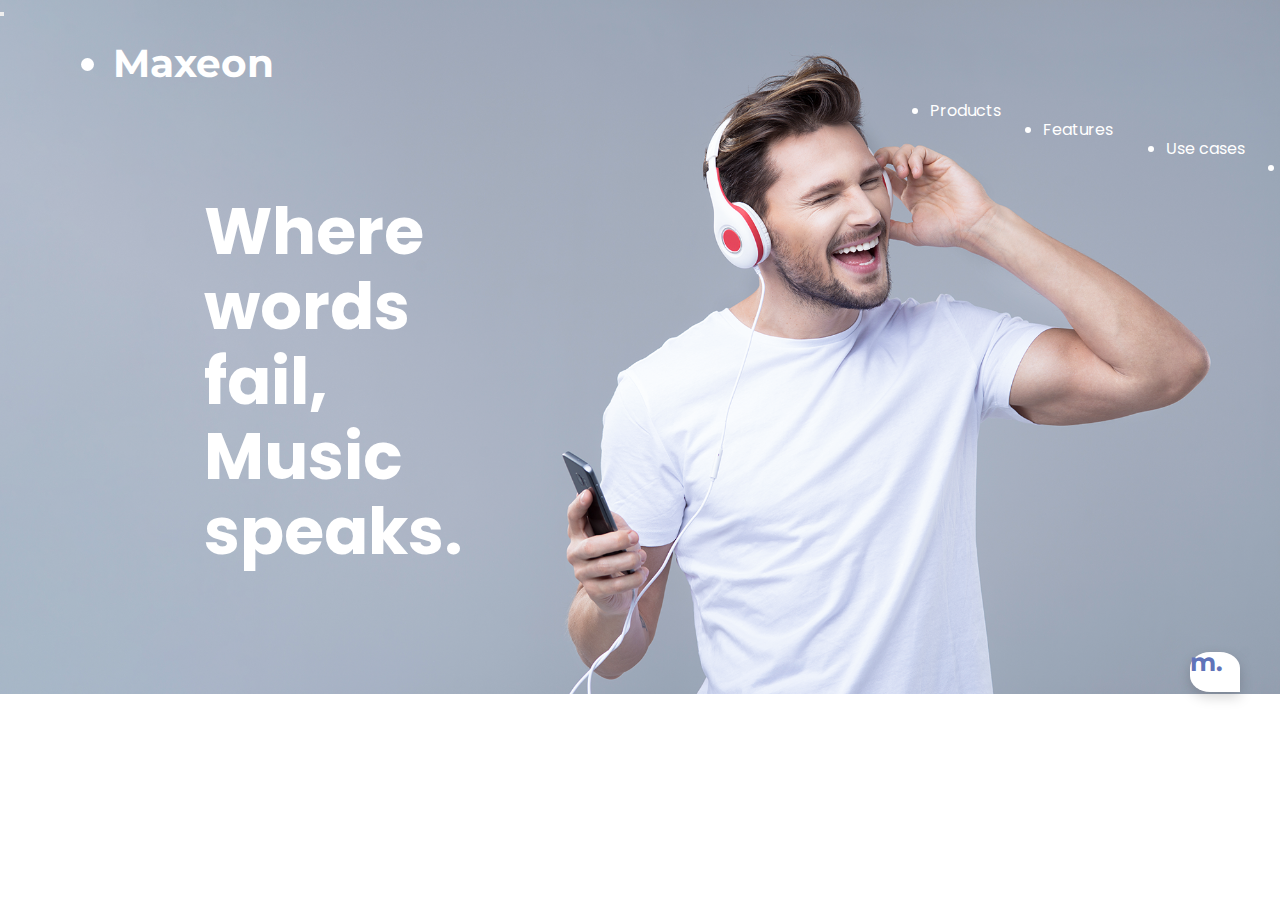
==== homewithchat.html @ d2801a19 "first commit" ====
<!DOCTYPE html>
<html lang="en">
<head>
    <meta charset="UTF-8">
    <meta http-equiv="X-UA-Compatible" content="IE=edge">
    <meta name="viewport" content="width=device-width, initial-scale=1.0">
    <link href="https://cdn.jsdelivr.net/npm/bootstrap@5.1.0/dist/css/bootstrap.min.css" rel="stylesheet" integrity="sha384-KyZXEAg3QhqLMpG8r+8fhAXLRk2vvoC2f3B09zVXn8CA5QIVfZOJ3BCsw2P0p/We" crossorigin="anonymous">
    <script src="https://cdn.jsdelivr.net/npm/bootstrap@5.1.0/dist/js/bootstrap.bundle.min.js" integrity="sha384-U1DAWAznBHeqEIlVSCgzq+c9gqGAJn5c/t99JyeKa9xxaYpSvHU5awsuZVVFIhvj" crossorigin="anonymous"></script>
    <link href='https://fonts.googleapis.com/css?family=Montserrat' rel='stylesheet'>
    <link href='https://fonts.googleapis.com/css?family=Poppins' rel='stylesheet'>
    <link href="https://fonts.googleapis.com/icon?family=Material+Icons"
      rel="stylesheet">

    <link rel="stylesheet" href="./css/style.css">
    <title>Maxeon</title>
</head>
<body  style="background-image: url('./image/89ff83ba2dada762bb4cd61fa259d246.png');
background-repeat: no-repeat;
background-size: cover;">
    

    <!-- <div class="row"  style="background-image: url('./image/89ff83ba2dada762bb4cd61fa259d246.png');
    background-repeat: no-repeat;
    background-attachment: scroll;
    background-size: cover;"> -->
    <div class="col-lg-12   bitmap1">
        
            <nav class="navbar navbar-expand-lg navbar-light bg-transparent text-light"> 
            <!-- header -->
              <button class="navbar-toggler" type="button" data-toggle="collapse" data-target="#navbarNavDropdown" aria-controls="navbarNavDropdown" aria-expanded="false" aria-label="Toggle navigation">
                  <span class="navbar-toggler-icon"></span>
              </button>
             <div class="collapse navbar-collapse " id="navbarNavDropdown">
                <ul class="navbar-nav">
                   <li class="nav-item mhome">
                     Maxeon
                   </li>
                   <li class="nav-item mproduct">
                     Products
                   </li>
                   <li class="nav-item mfeature">
                      Features
                   </li>
        
                   <li class="nav-item muse">
                      Use cases
                  </li>
                   <li class="nav-item mprice">
                      pricing
                   </li>
                   <li class="nav-item msign mrectangle">
                     SignUp
                  </li> 
               </ul>
            </div>
            </nav>

<div class="homecontent">
    Where <br>
 words <br>
fail, <br>
Music <br>
speaks.

</div>

<div class="chatbox chaticon bird groupcopy group588">
    m.
</div>

<!-- <div class="group590 rectangle590 ">
    <div class="group587 ">
     
        <div class="searchmaterial ">
            <span class="material-icons">
                search
            </span>
        </div>
        <div class="searchplaylist">
            search for playlist,alubms,songs.
        </div>


    </div>

</div> -->
</div>


    
</body>
</html>
---- css/style.css ----
*{
 margin: 0;
 padding: 0;
}




/* .bitmap1{
position:relative;
left: 0%;
right: -11.25%;
top: 0%;
bottom: 90.06%;

background: url(/image/89ff83ba2dada762bb4cd61fa259d246.png);
background-repeat: no-repeat;
background-attachment: scroll;
background-size: cover;
} */
 
 .mhome{
     
     position: relative;
     height: 48px;
      left: 9.72%;
     right: 79.1%;
/* top: calc(50% - 48px/2 - 4293.5px); */

font-family: Montserrat;
font-style: normal;
font-weight: bold;
font-size: 39px;
line-height: 90px;

/* identical to box height, or 123% */


color: #FFFFFF;

}

.mproduct{
    position: relative;
    height: 19px;
    left: 80.24%;
    right: 45.83%;
    /* top: calc(50% - 19px/2 - 4293px); */
    
    font-family: Poppins;
    font-style: normal;
    font-weight: normal;
    font-size: 16px;
    line-height: 90px;
   
    /* identical to box height, or 119% */
    
    
    color: #FFFFFF;
}
.mfeature{
    position: relative;
    height: 19px;
    left: 89.99%;
    right: 37.15%;
    /* top: calc(50% - 19px/2 - 4293px); */
    
    font-family: Poppins;
    font-style: normal;
    font-weight: normal;
    font-size: 16px;
    line-height: 90px;
    
    /* identical to box height, or 119% */
    
    
    color: #FFFFFF;
}
.muse{
    /* Use Cases */


position: relative;
height: 19px;
left: 100.6%;
right: 27.57%;
/* top: calc(50% - 19px/2 - 4293px); */

font-family: Poppins;
font-style: normal;
font-weight: normal;
font-size: 16px;
line-height: 90px;

/* identical to box height, or 119% */


color: #FFFFFF;
}

.mprice{
    /* Pricing */


position: relative;
height: 19px;
left: 110.97%;
right: 20.28%;
/* top: calc(50% - 19px/2 - 4293px); */

font-family:Poppins;
font-style: normal;
font-weight: normal;
font-size: 16px;
line-height: 90px;

/* identical to box height, or 119% */


color: #FFFFFF;
}
.navbar{
width: 1159px;
height: 40px;
left: 140px;
top: 20px;
}

.mrectangle{
position: relative;
left: 120.5%;
right: 9.79%;
top: 0.62%;

bottom: 98.97%;
margin-top: 35px;

background: #FFFFFF;
border-radius: 18px;
}

.msign{
    position: relative;
height: 19px;
left: 120.38%;
right: 11.39%;
top: calc(50% - 19px/2 - 4293px);

font-family: Montserrat;
font-style: normal;
font-weight: 600;
font-size: 14px;
padding: 5px 10px;
/* top: 5px; */
width: 70px;
line-height: 10px;
/* identical to box height, or 119% */


color: #444C58;
}
.homecontent{
    position: relative;
height: 458px;
left: 15.9%;
right: 56.67%;
top: calc(50% - 458px/2 - 3912.5px);

font-family: Poppins;
font-style: normal;
font-weight: bold;
font-size: 65px;
line-height: 75px;
margin-top:12%;
/* or 97% */


color: #FFFFFF;
}

.chatbox{
/* Oval */


position: relative;
left: 92.99%;
right: 1.67%;
top: 8.5%;
bottom: 90.61%;
/* border-radius: 50%; */

background: #FFFFFF;
box-shadow: 0px 5px 13px rgba(0, 0, 0, 0.17397);
border-top-left-radius: 40%;
border-top-right-radius:40%;
border-bottom-left-radius: 40%;

/* m */
}
.chaticon{
    position: relative;
    width: 50px;
    height: 40px;
    left: 1364px;
    top: 771px;
    
    font-family: Montserrat;
    font-style: normal;
    font-weight: bold;
    font-size: 25px;
    line-height: 20px;
    /* or 80% */
    
    
    color: #6174B9;
}
.bird{
    position: relative;
    left: 94.72%;
    right: 3.34%;
    top: 8.73%;
    bottom: 90.84%;
}
.groupcopy{
    position: relative;
left: 92.99%;
right: 1.67%;
top: 8.5%;
bottom: 90.61%;

}
.group590{
    /* Group 590 */


position: relative;
width: 939px;
height: 98px;
left: 250px;
top: 820px;
}
.rectangle590{
position: relative;
left: 17.36%;
right: 17.43%;
top: 9.39%;
bottom: 89.49%;

background: #FFFFFF;
box-shadow: 0px 9px 18px rgba(0, 0, 0, 0.103799);
border-radius: 49px;
}

.group587{
    /* Group 587 */
position: relative;
width: 470px;
height: 31px;
left: 485px;
top: 853px;
}

.searchmaterial{
/* search - material */


position: relative;
height: 31px;
left: 33.68%;
right: 64.24%;
top: calc(50% - 31px/2 - 3497px);

font-family: material;
font-size: 30px;
line-height: 31px;

z-index: 1000;
/* identical to box height, or 103% */


color: #444C58;
}
.searchplaylist{
    /* Search for Playlists */

z-index: 1000;
position:relative;
height: 28px;
left: 37.64%;
right: 33.68%;
top: calc(50% - 28px/2 - 3497.5px);

font-family: Poppins;
font-style: normal;
font-weight: 300;
font-size: 23px;
line-height: 28px;
/* identical to box height, or 122% */

text-align: center;

color: #444C58;

mix-blend-mode: normal;
opacity: 0.5;
}

.group589{
    /* Group 589 */
position: absolute;
width: 1602px;
height: 868px;
left: 0px;
top: 0px;

}

.livemusic{
    /* LIVE SPORTS. MUSIC. */
position: relative;
height: 288px;
/* left: 25.14%; */
right: 48.06%;
top: calc(50% - 288px/2 - 3143.5px);

font-family: Poppins;
font-style: normal;
font-weight: bold;
font-size: 60px;
line-height: 72px;
/* or 120% */

text-align: right;

color: #6174B9;

margin-top: 108px;
}

.group527{
/* Group 527 */


position: absolute;
width: 626px;
height: 208px;
left: 147px;
top: 4057px;
}


.group592{
    /* Group 592 */
position: relative;
width: 252px;
height: 204px;
left: 841px;
top: -224px;

}
.group591{
    position: relative;
    width: 9px;
    height: 179px;
    left: 841px;
    top: 1135px;
}
.dot1{
   
    z-index: 1000;
    position: relative;
width: 9px;
height: 9px;
left: 841px;
top: 1135px;

background: #4C5AA1;
}
.line{
    position: relative;
width: 171px;
height: 0px;
left: 747px;
top: -141px;

border: 1px solid #4C5AA1;
transform: rotate(90deg);
}
.newcontent{
    /* Nav Content */


position: relative;
width: 197px;
height: 204px;
left: 896px;
top: 1128px;
}

.item1{
    /* emuse brings you live sports */
position: relative;
width: 197px;
height: 42px;
/* left: 896px;
top: 1128px; */

font-family: Poppins;
font-style: normal;
font-weight: bold;
font-size: 16px;
line-height: 20px;
/* or 125% */


color: #6174B9;
}

.item2{
    /* emuse brings you live music */
position: relative;
width: 197px;
height: 44px;
/* left: 896px;
top: 1186px; */

font-family: Poppins;
font-style: normal;
font-weight: 300;
font-size: 14px;
line-height: 20px;
/* or 143% */


color: #444C58;
}

.item3{
    /* emuse brings you live news */
position: relative;
width: 197px;
height: 38px;
/* left: 896px;
top: 1242px; */

font-family: Poppins;
font-style: normal;
font-weight: 300;
font-size: 14px;
line-height: 20px;
/* or 143% */


color: #444C58;
}

.item4{
    /* emuse brings you live podcast */
position: relative;
width: 197px;
height: 36px;
/* left: 896px;
top: 1296px; */

font-family: Poppins;
font-style: normal;
font-weight: 300;
font-size: 14px;
line-height: 20px;
/* or 143% */
color: #444C58;
}
.enim{
    position: relative;
width: 620px;
height: 60px;
left: 410px;
/* top: 1526px; */

font-family: Poppins;
font-style: normal;
font-weight: bold;
font-size: 48px;
line-height: 64px;
/* or 133% */

text-align: center;
letter-spacing: -0.01em;

color: #444C58;
}
.enim2{
    position: relative;
width: 500px;
height: 60px;
left: 470px;
top: 0px;

font-family: Poppins;
font-style: normal;
font-weight: 300;
font-size: 18px;
line-height: 32px;
/* or 178% */

text-align: center;

color: #444C58;
}
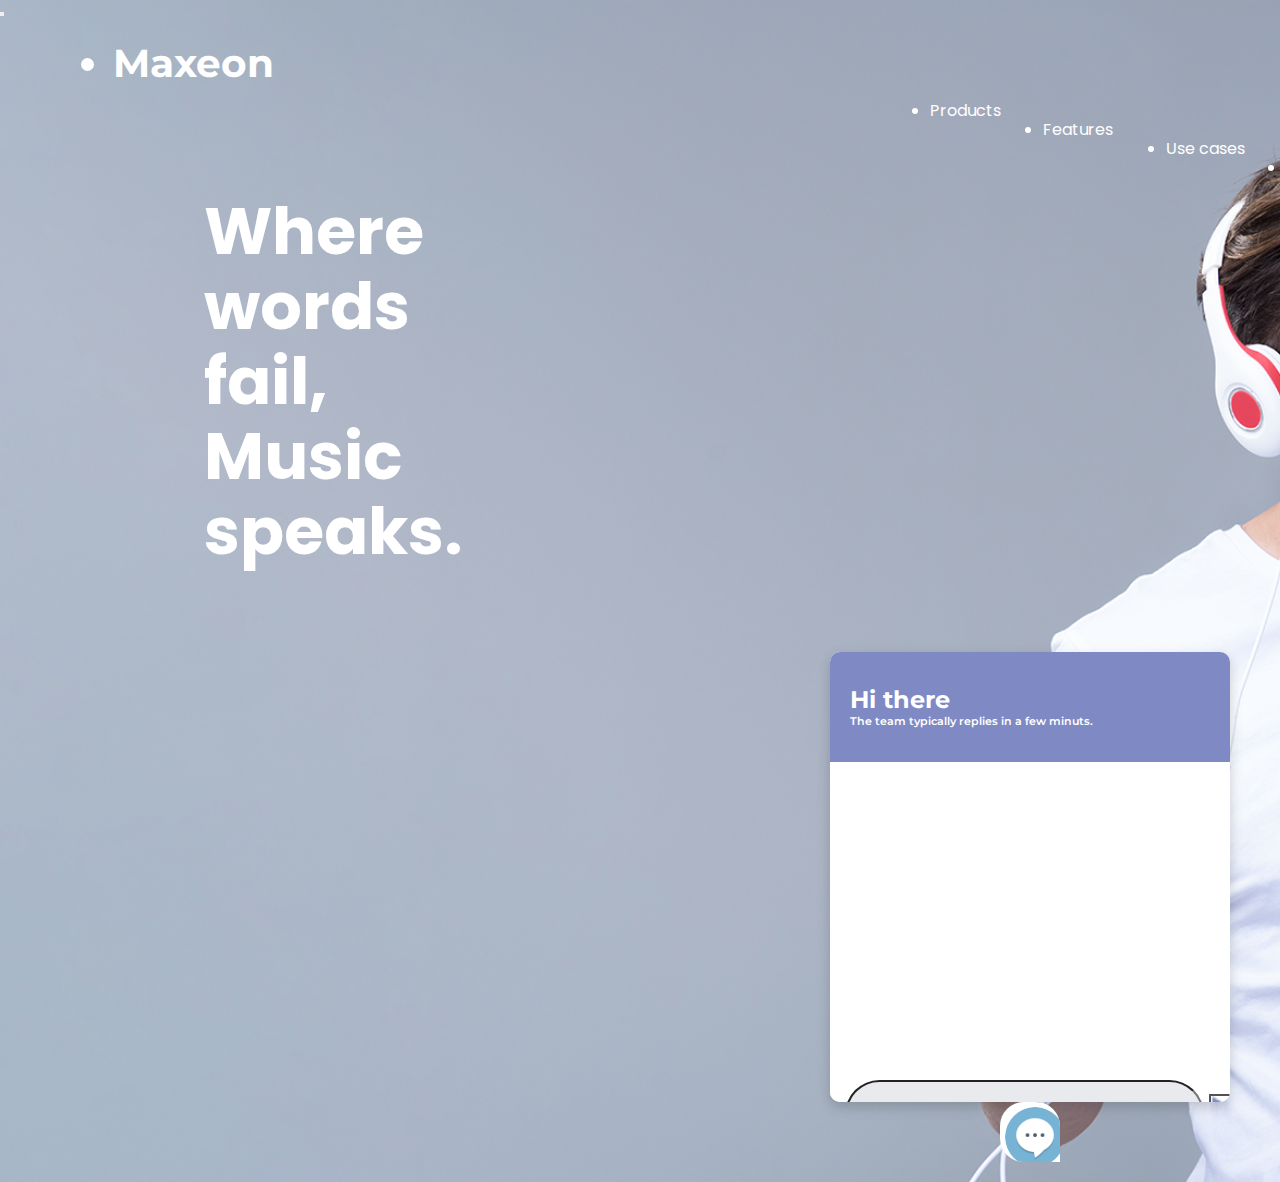
==== commit ddb2bcfe: "second" ====
--- a/homewithchat.html
+++ b/homewithchat.html
@@ -10,6 +10,8 @@
     <link href='https://fonts.googleapis.com/css?family=Poppins' rel='stylesheet'>
     <link href="https://fonts.googleapis.com/icon?family=Material+Icons"
       rel="stylesheet">
+
+      <link rel="stylesheet" href="path/to/font-awesome/css/font-awesome.min.css">
 
     <link rel="stylesheet" href="./css/style.css">
     <title>Maxeon</title>
@@ -64,29 +66,41 @@
 
 </div>
 
-<div class="chatbox chaticon bird groupcopy group588">
-    m.
-</div>
 
-<!-- <div class="group590 rectangle590 ">
-    <div class="group587 ">
-     
-        <div class="searchmaterial ">
-            <span class="material-icons">
-                search
-            </span>
+<!-- chat bot -->
+<div class="container">
+
+<div class="chat-bot">
+   
+    <div class="client">
+        <!-- <img src="" alt="logo" /> -->
+        <div class="client-info">
+            <h2>Hi there</h2>
+            <p>The team typically replies in a few minuts.</p>
         </div>
-        <div class="searchplaylist">
-            search for playlist,alubms,songs.
-        </div>
+            
+       
+    </div>
 
 
-    </div>
-
-</div> -->
+ <!-- input field section -->
+ <div class="chat-input">
+    <input type="text" placeholder="Enter Message" />
+    <button class="send-btn">
+        <img src="./image/send - material.png" alt="send-btn">
+    </button>
+</div>
+</div>
+<div class="chat-btn">
+    <img src="/image/Circle-icons-chat.svg.png" alt="chat box icon btn">
+</div>
 </div>
 
 
-    
+
+
+
+<script src="jquery-3.4.1.min.js"></script>
+<script src="script.js"></script>  
 </body>
 </html>--- a/css/style.css
+++ b/css/style.css
@@ -288,7 +288,7 @@
 z-index: 1000;
 position:relative;
 height: 28px;
-left: 37.64%;
+left: 17.64%;
 right: 33.68%;
 top: calc(50% - 28px/2 - 3497.5px);
 
@@ -508,4 +508,426 @@
 text-align: center;
 
 color: #444C58;
+}
+.enim3{
+    position: relative;
+width: 260px;
+height: 58px;
+left: 177px;
+ top: 102px; 
+
+font-family: Poppins;
+font-style: normal;
+font-weight: 600;
+font-size: 28px;
+line-height: 32px;
+/* or 114% */
+
+text-align: center;
+
+color: #444C58;
+}
+.enim4{
+
+    position: relative;
+    width: 188px;
+    height: 58px;
+    left: 645px;
+    top: 45px; 
+    
+    font-family: Poppins;
+    font-style: normal;
+    font-weight: 600;
+    font-size: 28px;
+    line-height: 32px;
+    /* or 114% */
+    
+    text-align: center;
+    
+    color: #444C58;
+}
+.enim5{
+    position: relative;
+    width: 167px;
+    height: 58px;
+    left: 1079px;
+     top: -10px;
+    
+    font-family: Poppins;
+    font-style: normal;
+    font-weight: 600;
+    font-size: 28px;
+    line-height: 32px;
+    /* or 114% */
+    
+    text-align: center;
+    
+    color: #444C58;
+}
+.enim6{
+    position: relative;
+width: 338px;
+height: 89px;
+left: 138px;
+top: 26px;
+
+font-family: Poppins;
+font-style: normal;
+font-weight: 300;
+font-size: 18px;
+line-height: 32px;
+/* or 178% */
+
+text-align: center;
+
+color: #444C58;
+}
+.enim7{
+    position: relative;
+width: 338px;
+height: 87px;
+left: 570px;
+top: -65px;
+
+font-family: Poppins;
+font-style: normal;
+font-weight: 300;
+font-size: 18px;
+line-height: 32px;
+/* or 178% */
+
+text-align: center;
+
+color: #444C58;
+}
+.enim8{
+    position: relative;
+width: 338px;
+height: 119px;
+left: 994px;
+top: -152px;
+
+font-family: Poppins;
+font-style: normal;
+font-weight: 300;
+font-size: 18px;
+line-height: 32px;
+/* or 178% */
+
+text-align: center;
+
+color: #444C58;
+}
+.img1{
+    position: relative;
+left: 19.01%;
+right: 68.52%;
+top: 15.34%;
+bottom: 72.55%;
+
+
+background-image: url("./");
+}
+.img2{
+    position: relative;
+    left: 25.87%;
+    right: 40.95%;
+    top: 24.59%;
+    bottom: 71.61%;
+}
+.img3{
+    
+    position:relative;
+left: 7.81%;
+right: 56.88%;
+top: 20.07%;
+bottom: 69.66%;
+}
+.img4{
+    position:relative;
+left: 14.85%;
+right: 55.18%;
+top: 19.04%;
+bottom: 70.43%;
+}
+.group578{
+    position: relative;
+    width: 417px;
+    height: 485.9px;
+    left: 223px;
+    /* top: 2151px; */
+}
+.group576{
+    position: relative;
+width: 990px;
+height: 485.9px;
+/* left: 223px; */
+top: 0px;
+}
+.group585{
+    position: relative;
+width: 449px;
+height: 310px;
+left: 764px;
+top: 2239px;
+}
+.tex1{
+    position: relative;
+height: 138px;
+left: 15.06%;
+right: 27.64%;
+top: calc(50% - 138px/2 - 2678.5px);
+
+font-family: Poppins;
+font-style: normal;
+font-weight: bold;
+font-size: 60px;
+line-height: 69px;
+/* or 115% */
+
+
+color: #6174B9;
+}
+.tex2{
+    position: relative;
+    left: 53.06%;
+    right: 15.76%;
+    top: 27.48%;
+    bottom: 71.79%;
+    
+    font-family: Poppins;
+    font-style: normal;
+    font-weight: 300;
+    font-size: 19px;
+    line-height: 32px;
+    /* or 168% */
+    
+    
+    color: #444C58;
+}
+
+/* page 2 chat bot */
+.chat-bot{
+    width: 400px;
+    height: 450px;
+    background-color: #fff;
+    overflow: hidden;
+    border-radius: 10px;
+    position: relative;
+    box-shadow: 0px 5px 13px rgba(0, 0, 0, 0.17397);
+    margin-left:830px;
+}
+
+.client{
+    display: flex;
+    /* justify-content: start; */
+    align-items: center;
+    height: 80px;
+    background-color: #7F8AC5;
+    padding: 15px;
+
+   
+}
+.client img {
+    width: 50px;
+    height: 50px;
+    border-radius: 50%;
+}
+
+.client-info {
+    color: #fff;
+    padding: 5px;
+    font-family: Montserrat;
+    font-style: normal;
+    font-weight: 600;
+}
+
+.client-info p {
+    color: #fff;
+    /* font-weight: bold; */
+    font-size: 0.7em;
+}
+
+
+/* input section */
+
+.chat-input {
+    display: flex;
+    align-items: center;
+    width: 100%;
+    height: 65px;
+    background-color: #fff;
+    padding: 15px;
+    overflow: hidden;
+    position: relative;
+    bottom: 0;
+    top:305px;
+}
+
+.chat-input input {
+    width: calc(100% - 40px);
+    height: 100%;
+    background-color: #4f5d7321;
+    border-radius: 50px;
+    color: #000;
+    font-size: 1.2em;
+    padding: 0 15px;
+}
+
+.send-btn {
+    width: 40px;
+    height: 40px;
+    background-color: transparent;
+    overflow: hidden;
+    position: relative;
+    margin-left: 5px;
+    cursor: pointer;
+    transition: 0.4s ease-in-out;
+}
+
+.send-btn:active {
+    transform: scale(0.85);
+}
+
+.send-btn img {
+    width: 100%;
+    height: 100%;
+}
+/* .container{
+display:flex
+} */
+
+/* 
+chat button */
+
+.chat-btn {
+    width: 60px;
+    height: 60px;
+    /* border-radius: 50%; */
+     /* border-bottom-right-radius: 50%; */
+    
+    border-top-left-radius: 40%;
+    border-top-right-radius:40%;
+    border-bottom-left-radius: 40%;
+    background-color: #fff;
+    cursor: pointer;
+    overflow: hidden;
+    position: relative;
+    bottom: 20px;
+    margin-left:1000px;
+    margin-top: 20px; ;
+}
+
+.chat-btn img {
+    width: 100%;
+    height: 100%;
+    border-radius: 50%;
+    position: absolute;
+    top: 0;
+    left: 0;
+    padding: 5px;
+    transition: 0.4s ease-in-out;
+}
+
+.chat-btn:hover img {
+    transform: rotate(30deg);
+}
+
+
+.nextpic{
+    /* position:relative; */
+    
+   
+    
+}
+
+/* part4 */
+.head1{
+/* Ut enim ad minima */
+
+
+position: relative;
+width: 620px;
+height: 60px;
+left: 437px;
+top: 100px;
+
+font-family: Poppins;
+font-style: normal;
+font-weight: bold;
+font-size: 48px;
+line-height: 64px;
+/* or 133% */
+
+text-align: center;
+letter-spacing: -0.01em;
+
+color: #444C58;
+}
+
+.para1{
+/* At vero eos et accusamus et iusto odio dignissimos ducimus qui blanditiis */
+
+
+position:relative;
+width: 500px;
+height: 60px;
+left: 497px;
+top: 95px;
+
+font-family: Poppins;
+font-style: normal;
+font-weight: 300;
+font-size: 18px;
+line-height: 32px;
+/* or 178% */
+
+text-align: center;
+
+color: #444C58;
+}
+
+/* footer */
+
+.footer{
+/* Rectangle */
+position:relative;
+width:1574px;
+height:79px;
+top: 200px;
+background: #6174B9;
+}
+
+.f0{
+    /* Copyright */
+position:relative;
+height: 15px;
+left: 17.61%;
+right: 87.71%;
+/* top: calc(50% - 15px/2 + 1754px); */
+
+font-family: ProximaNova;
+font-size: 12px;
+line-height: 15px;
+top:31px;
+/* identical to box height, or 125% */
+
+
+color: #FFFFFF;
+}
+.f1{
+    /* maxeon Inc. 2018-19 */
+position: relative;
+height: 15px;
+left: 50.82%;
+right: 62.22%;
+top: calc(50% - 15px/2 + 1754px);
+
+font-family: ProximaNova;
+font-size: 12px;
+line-height: 15px;
+/* identical to box height, or 125% */
+
+
+color: #FFFFFF;
 }